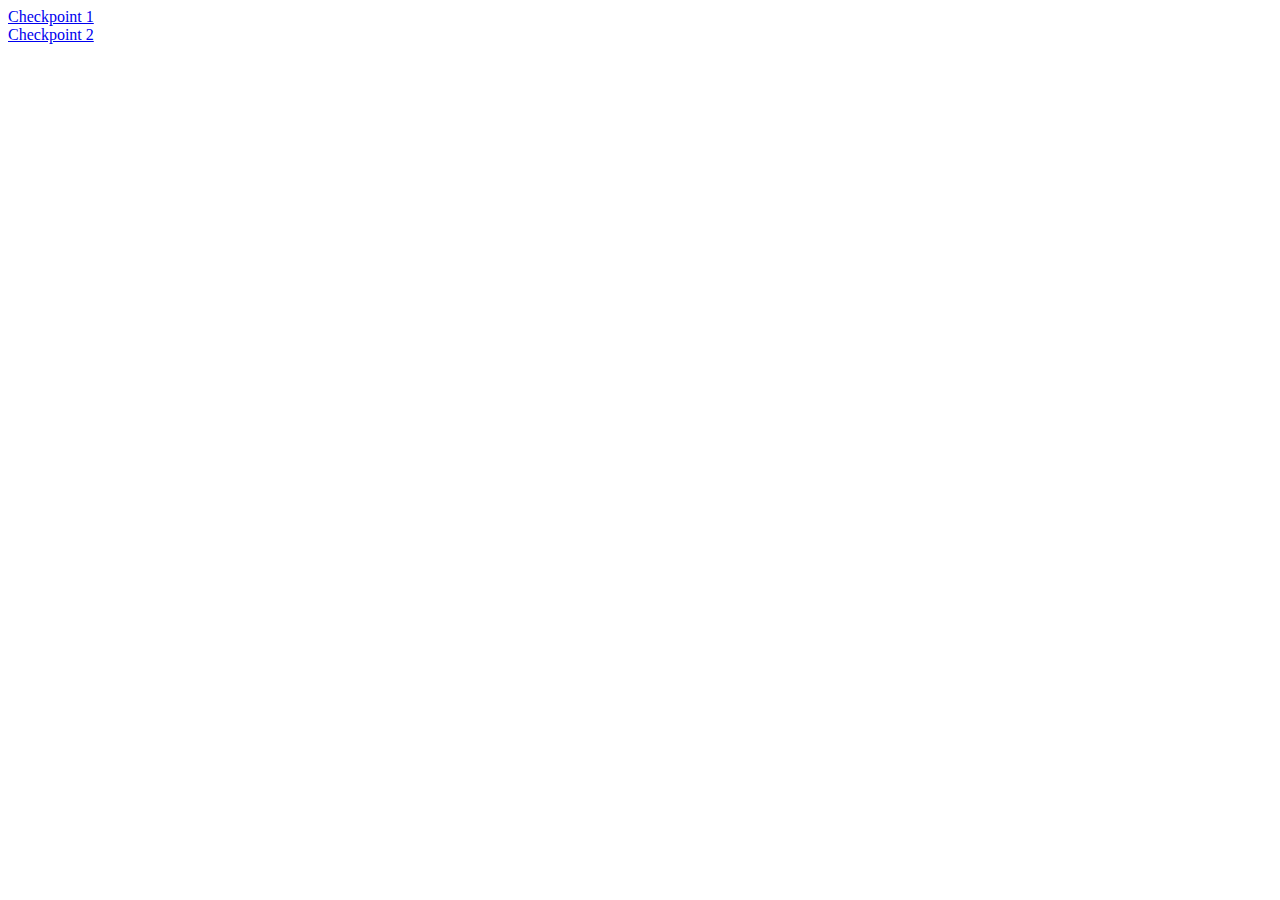
==== index.html @ 40dd95e5 "Add files via upload" ====
<!DOCTYPE html>
<html lang="pt-br">
<head>
    <meta charset="UTF-8">
    <meta http-equiv="X-UA-Compatible" content="IE=edge">
    <meta name="viewport" content="width=device-width, initial-scale=1.0">
    <title>Exercicios CDT</title>
</head>

<style>
    a {
      display: grid;
    }
  </style>

<body>
    <a href="./Checkpoint1/index.html" >Checkpoint 1</a>
    <a href="./Checkpoint2/index.html" >Checkpoint 2</a>
</body>
</html>
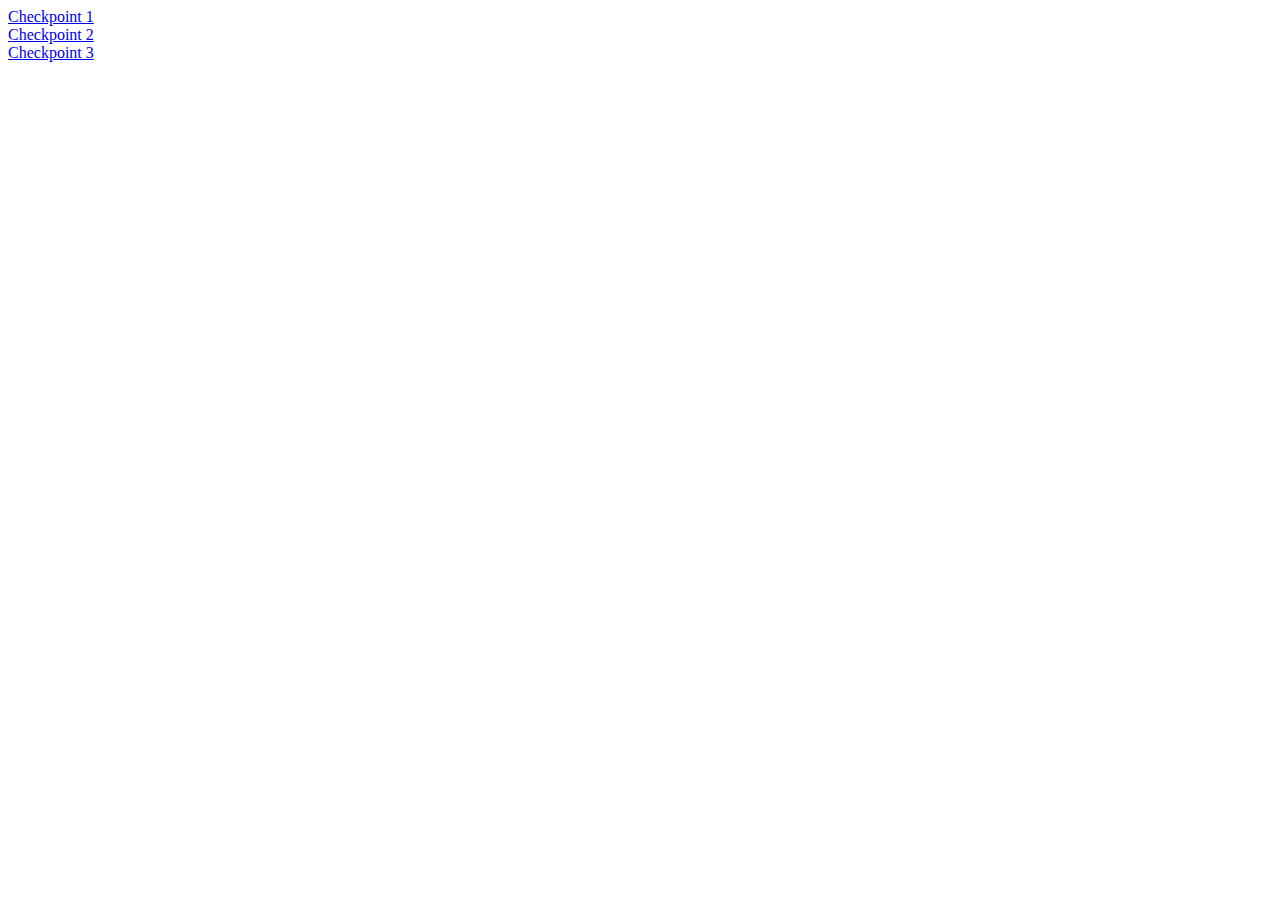
==== commit 8774d959: "Update index.html" ====
--- a/index.html
+++ b/index.html
@@ -16,5 +16,6 @@
 <body>
     <a href="./Checkpoint1/index.html" >Checkpoint 1</a>
     <a href="./Checkpoint2/index.html" >Checkpoint 2</a>
+    <a href="./Checkpoint3/index.html" >Checkpoint 3</a>
 </body>
-</html>+</html>
